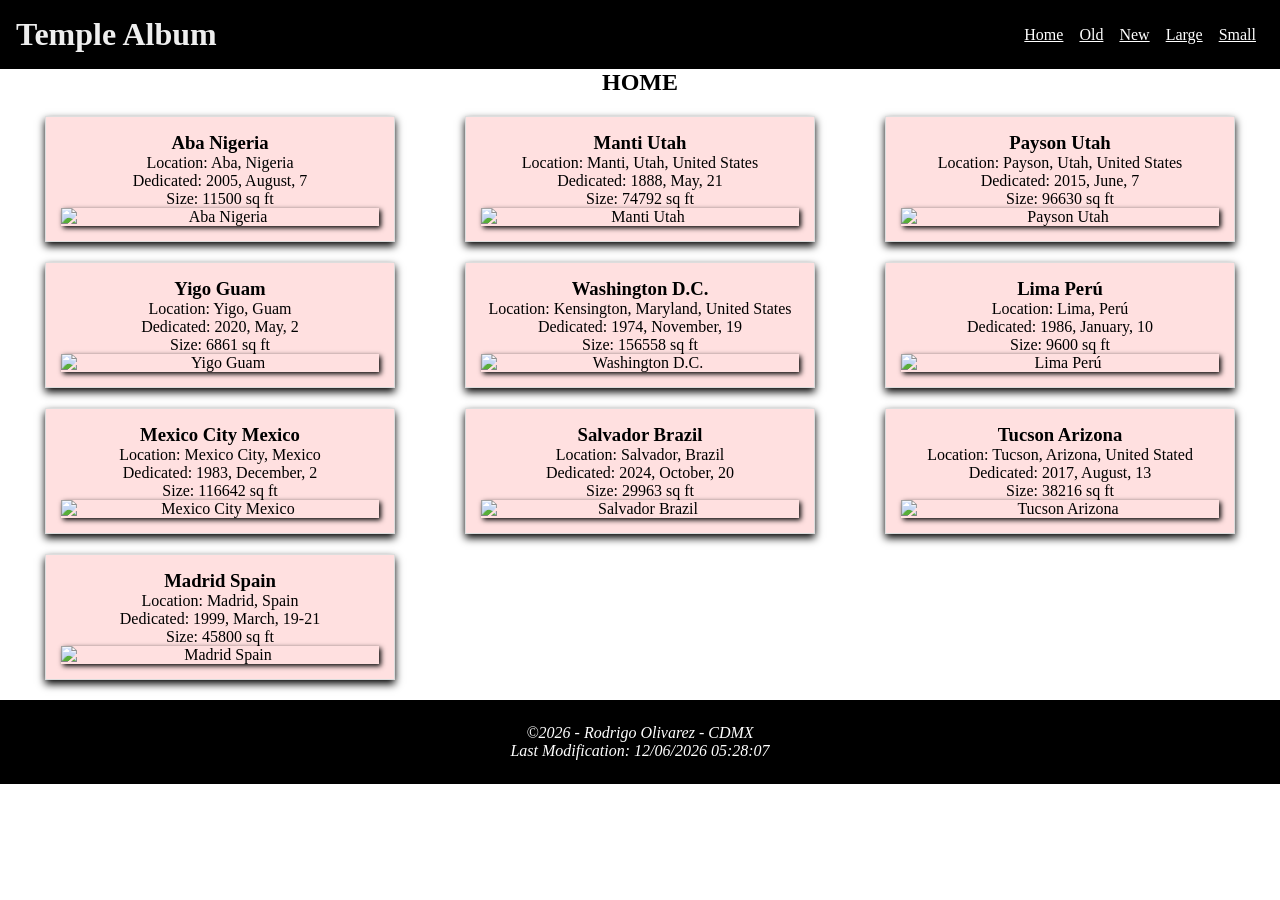
==== filtered-temples.html @ 399c4224 "Add filtered temples page with HTML, CSS, and JavaScript functionality" ====
<!DOCTYPE html>
<html lang="en">
<head>
    <meta charset="UTF-8">
    <meta name="viewport" content="width=device-width, initial-scale=1.0">
    <title>Temple Album</title>
    <meta name="description" content="This page will show a series of photos of temples to adapt my knowledge this week, showing a hamburger bar.">
    <meta name="author" content="Jose Rodrigo Olivarez M.">
    <link rel="stylesheet" href="styles/filtered-temples.css">
    <link rel="stylesheet" href="styles/filtered-temple-large.css">
    <script src="scripts/filtered-temples.js" defer></script>
    <link rel="preconnect" href="https://fonts.googleapis.com">
    <link rel="preconnect" href="https://fonts.gstatic.com" crossorigin>
    <link
        href="https://fonts.googleapis.com/css2?family=DM+Sans:ital,opsz,wght@0,9..40,100..1000;1,9..40,100..1000&family=Playfair+Display:ital,wght@0,400..900;1,400..900&family=Roboto:ital,wght@0,100..900;1,100..900&display=swap"
        rel="stylesheet">
</head>
<body>
    <header>
        <h1>Temple Album</h1>
        <button id="menu"></button>
        <nav class="navigation">
            <a href="#">Home</a>
            <a href="#">Old</a>
            <a href="#">New</a>
            <a href="#">Large</a>
            <a href="#">Small</a>
        </nav>
    </header>
    <main>
        <h2>HOME</h2>
        <div class="temples">
        
        </div>
    </main>
    <footer>
        <p>&copy;<span id="currentYear"></span> - Rodrigo Olivarez - CDMX</p>
        <p id="lastModified"></p>
    </footer>
</body>
</html>
---- styles/filtered-temples.css ----
* {
    margin: 0;
    padding: 0;
    box-sizing: border-box;
}

header {
    display: flex;
    justify-content: space-between;
    align-items: center;
    background-color: #000;
    color: #eee;
    padding: 1rem;
}

nav {
    display: flex;
    flex-direction: column;
    list-style: none;
    background-color: black;
}

nav a {
    display: block;
    color: white;
    padding: 0.5rem;
    text-align: center;
}

nav a:hover {
    text-decoration: overline;
}

.navigation {
    display: none;
}

.navigation.open {
    display: flex;
}

h2 {
    text-align: center;
}

.temples {
    display: grid;
    grid-template-columns: repeat(auto-fit, minmax(280px, 1fr));
    gap: 20px;
    padding: 20px;
    justify-items: center;
}

.temple-card {
    background-color: hsl(0, 100%, 94%);
    border:  1px solid #ddd;
    padding: 15px;
    text-align: center;
    width: 100%;
    max-width: 350px;
    display: flex;
    flex-direction: column;
    box-shadow: 0 4px 8px;
}

.temple-card img {
    box-shadow: 2px 2px 5px rgba(0, 0, 0, 1);
}

#menu {
    display: block;
    font-size: 2rem;
    font-weight: 700;
    text-decoration: none;
    padding: 0.5rem 0.75rem;
    background-color: #eee;
    color: #000;
    margin-left: auto;
}

#menu::before {
    content: "☰";
}

#menu.open::before {
    content: "❌";
}

figure img {
    width: 100%;
    height: auto;
}

footer {
    display: block;
    text-align: center;
    font-size: 1rem;
    background-color: #000000;
    padding: 1.5rem;
    font-style: italic;
    color: white;
}
---- styles/filtered-temple-large.css ----
@media (min-width: 600px) {
    #menu {
        display: none;
    }

    h1 {
        display: block;
    }

    nav {
        flex-direction: row;
        justify-content: space-around;
    }

    .navigation {
        display: flex; 
    }

    .temples {
        grid-template-columns: repeat(3, 1fr);
    }
}
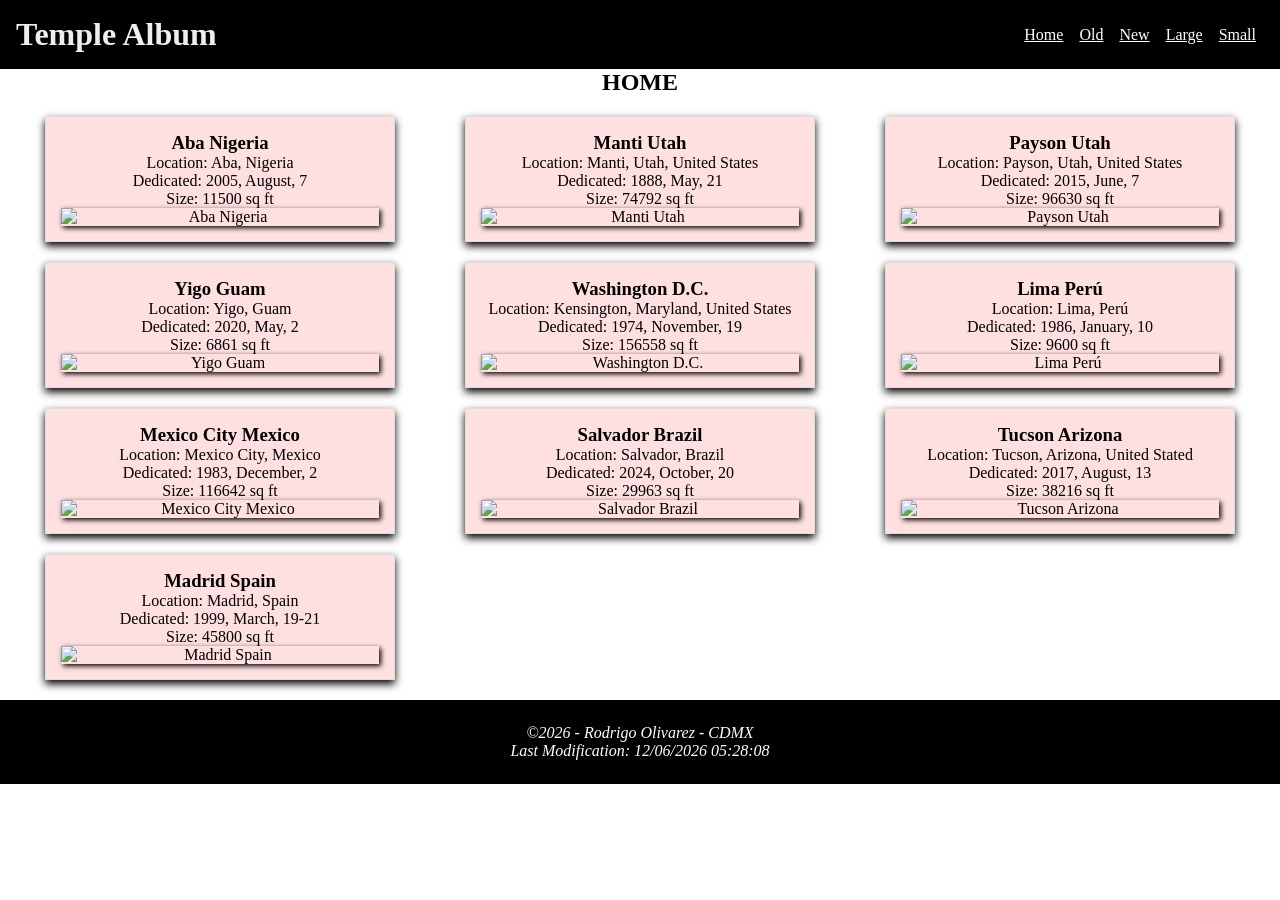
==== commit 47945ce2: "Update meta description for clarity and relevance" ====
--- a/filtered-temples.html
+++ b/filtered-temples.html
@@ -4,7 +4,7 @@
     <meta charset="UTF-8">
     <meta name="viewport" content="width=device-width, initial-scale=1.0">
     <title>Temple Album</title>
-    <meta name="description" content="This page will show a series of photos of temples to adapt my knowledge this week, showing a hamburger bar.">
+    <meta name="description" content="This page will show a series of photos of temples to adapt my knowledge this week, showing the new javascrip with the topics.">
     <meta name="author" content="Jose Rodrigo Olivarez M.">
     <link rel="stylesheet" href="styles/filtered-temples.css">
     <link rel="stylesheet" href="styles/filtered-temple-large.css">
